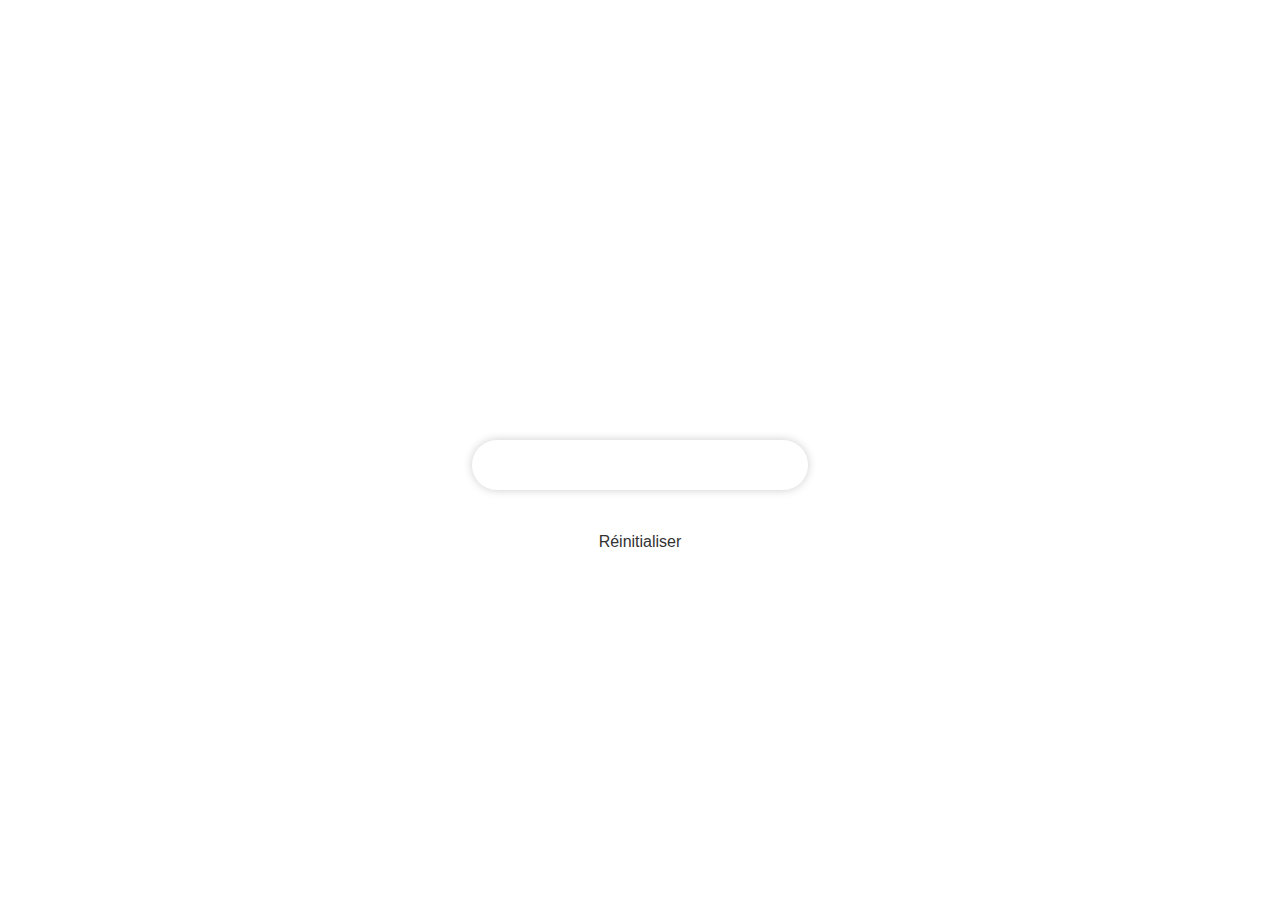
==== reset-password.html @ fae7cf2f "Add files via upload" ====
<!DOCTYPE html>
<html lang="fr">

<head>
    <meta charset="UTF-8">
    <meta http-equiv="X-UA-Compatible" content="IE=edge">
    <meta name="viewport" content="width=device-width, initial-scale=1.0">
    <title>Réinitialiser votre mot de passe | Codehal</title>
    <link rel="stylesheet" href="style.CSS">
</head>

<body>

    <div class="wrapper">
        <form id="resetForm" onsubmit="handleFormSubmit(event)">
            <h1>Réinitialiser le mot de passe</h1>
            <div class="input-box">
                <input type="email" placeholder="Entrez votre email" required>
            </div>

            <button type="submit" class="btn">Réinitialiser</button>
            
            <!-- La phrase sera cachée au début -->
            <p id="resetMessage" class="email-sent-msg" style="display: none;">Un lien pour réinitialiser votre mot de passe vous sera envoyé à votre adresse e-mail.</p>
        </form>
    </div>
    
    <script src="script.js"></script> <!-- Inclure le script -->
</body>

</html>
---- style.CSS ----
@import url("");

*{
margin: 0;
padding: 0;
box-sizing: border-box;
font-family: "Poppins", sans-serif;
}

body {
    display: flex;
    justify-content: center;
    align-items: center;
    min-height: 100vh;
    background: url('img2.png') no-repeat;
    background-size: cover;
    background-position: center;
}

img {
    width:100%;
    height: auto;
}

.wrapper {
    width:420px;
    background: transparent;
    border: 2px solid rgba(255, 255, 255, .2);
    color: #fff;
    border-radius: 10px;
    padding: 30px 40px;
}

.wrapper h1 {
    font-size: 36px;
    text-align: center;
}

.wrapper .input-box {
    position:relative;
    width: 100%;
    height: 50px;
    margin: 30px 0;
}
.input-box input {
    width: 100%;
    height: 100%;
    background:transparent;
    border: none;
    outline: none;
    border: 2px solid rgba(255, 255, 255, .2);
    backdrop-filter: blur(20px);
    box-shadow: 0 0 10px rgba(0, 0, 0, .2);
    border-radius: 40px;
    font-size: 16px;
    color: #fff;
    padding: 20px 45px 20px 20px;    
}       

.input-box input::placeholder {
    color: #fff;
}

.input-box i {
    position: absolute;
    right: 20px;
    top: 25px;
    transform: translateY(-50%);
    font-size: 20px;
}

.wrapper .remember-forgot {
    display: flex;
    justify-content: space-between;
    font-size: 14.5px;
    margin: -15px 0 15px;    
}

.remember-forgot label input {
    accent-color: #fff;
    text-decoration: none;
}

.remember-forgot a:hover {
    text-decoration: underline;
}

.wrapper .btn {
    width: 100%;
    height: 45px;
    background: #fff;
    border: none;
    outline: none;
    border-radius: 40px;
    box-shadow: O O 10px rgba(0, 0, 0, .1);
    cursor : pointer;
    font-size: 16px;
    color: #333;
    font-size: 600; 
}

.wrapper .register-link {
    font-size: 14.5;
    text-align: center;
    margin-top: 20px 0 15px;
}

.register-link p a {
    color: #fff;
    text-decoration: none;
    font-weight: 600;
}

.register-link p a:hover {
    text-decoration: underline;
}

.btn {
    width: 4cm !important; /* Forcer la largeur à 4 cm */
    padding: 80px 8; /* Réduit le padding horizontal pour une largeur exacte */
    font-size: 14px;
    text-align: center;
    background-color: #007bff;
    color: #fff;
    border: none;
    border-radius: 5px;
    cursor: pointer;
    transition: background-color 0.3s ease;
    display: block; /* Pour centrer facilement */
    margin: 10px auto;
}

/* Effet visuel au survol (hover) */
.btn:hover {
    background-color:  rgb(204, 201, 196); /* Vert légèrement plus foncé pour l'effet de survol */
}

/* Aligner le bouton et le message à côté */
.form-action {
    display: flex;
    align-items: center;
    justify-content: flex-start; /* Aligner à gauche */
    gap: 10px; /* Espacement entre le bouton et le texte */
}

.email-sent-msg {
    font-size: 17px; /* Augmentez cette valeur selon vos besoins */
    color: white; /* Couleur du texte */
    margin-top: 10px; /* Espacement par rapport au bouton */
    text-align: center; /* Centrer le texte */
    line-height: 1.5; /* Espacement entre les lignes pour plus de lisibilité */
}
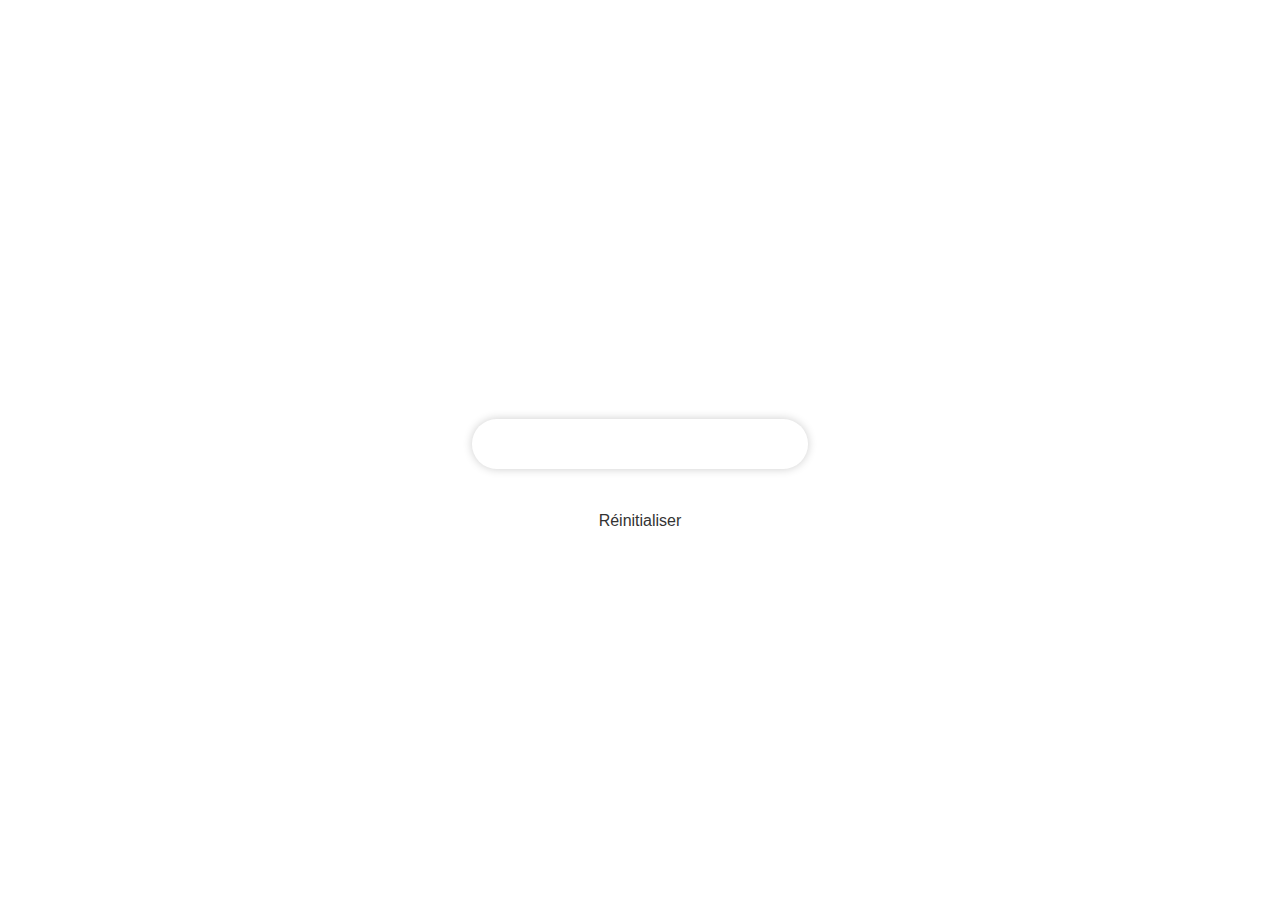
==== commit eb4400a0: "pubg" ====
--- a/reset-password.html
+++ b/reset-password.html
@@ -13,7 +13,7 @@
 
     <div class="wrapper">
         <form id="resetForm" onsubmit="handleFormSubmit(event)">
-            <h1>Réinitialiser le mot de passe</h1>
+            <h1>Réinitialiser</h1>
             <div class="input-box">
                 <input type="email" placeholder="Entrez votre email" required>
             </div>
